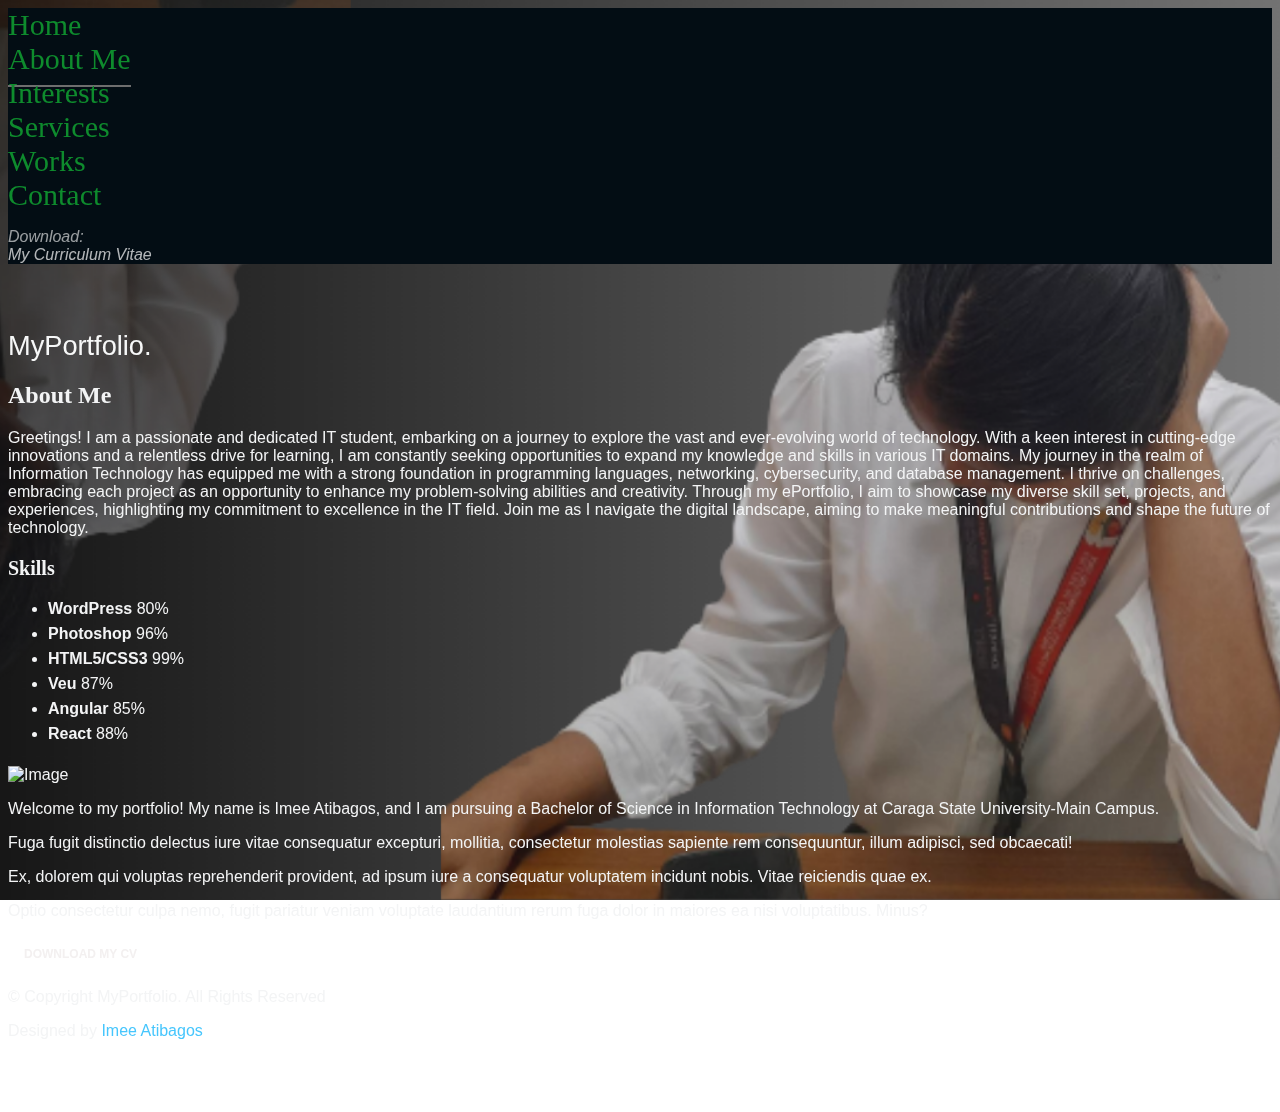
==== about.html @ cf2fdc75 "Remove unnecessary files" ====
<!DOCTYPE html>
<html lang="en">
  <head>
    <meta charset="utf-8" />
    <meta content="width=device-width, initial-scale=1.0" name="viewport" />

    <title>MyPortfolio Bootstrap Template - About</title>
    <meta content="" name="description" />
    <meta content="" name="keywords" />

    <!-- Favicons -->
    <link href="assets/img/favicon.png" rel="icon" />
    <link href="assets/img/apple-touch-icon.png" rel="apple-touch-icon" />

    <!-- Google Fonts -->
    <link
      href="https://fonts.googleapis.com/css?family=https://fonts.googleapis.com/css?family=Inconsolata:400,500,600,700|Raleway:400,400i,500,500i,600,600i,700,700i"
      rel="stylesheet"
    />

    <!-- Vendor CSS Files -->
    <link href="assets/vendor/aos/aos.css" rel="stylesheet" />
    <link
      href="assets/vendor/bootstrap/css/bootstrap.min.css"
      rel="stylesheet"
    />
    <link
      href="assets/vendor/bootstrap-icons/bootstrap-icons.css"
      rel="stylesheet"
    />
    <link href="assets/vendor/swiper/swiper-bundle.min.css" rel="stylesheet" />

    <!-- Template Main CSS File -->
    <link href="assets/css/style.css" rel="stylesheet" />

    <!-- =======================================================
  * Template Name: MyPortfolio
  * Updated: Sep 18 2023 with Bootstrap v5.3.2
  * Template URL: https://bootstrapmade.com/myportfolio-bootstrap-portfolio-website-template/
  * Author: BootstrapMade.com
  * License: https://bootstrapmade.com/license/
  ======================================================== -->
  </head>

  <body>
    <!-- ======= Navbar ======= -->
    <div class="collapse navbar-collapse custom-navmenu" id="main-navbar">
      <div class="container py-2 py-md-5">
        <div class="row align-items-start">
          <div class="col-md-2">
            <ul class="custom-menu">
              <li><a href="index.html">Home</a></li>
              <li class="active"><a href="about.html">About Me</a></li>
              <li><a href="interest.html">Interests</a></li>
              <li><a href="services.html">Services</a></li>
              <li><a href="works.html">Works</a></li>
              <li><a href="contact.html">Contact</a></li>
            </ul>
          </div>
          <div class="col-md-6 d-none d-md-block mr-auto">
            <div class="tweet d-flex">
              <div>
                <p>
                  <em
                    >Download: <br />
                    <a
                      href="https://www.dropbox.com/scl/fi/8oa3e399n6wpllm9c91nt/Curriculum-Vitae-Atibagos-1.docx?rlkey=3xymwrsg6tn0hledhsqw6wr71&dl=0"
                      >My Curriculum Vitae</a
                    ></em
                  >
                </p>
              </div>
            </div>
          </div>
        </div>
      </div>
    </div>

    <nav class="navbar navbar-light custom-navbar">
      <div class="container">
        <a class="navbar-brand" href="index.html">MyPortfolio.</a>
        <a
          href="#"
          class="burger"
          data-bs-toggle="collapse"
          data-bs-target="#main-navbar"
        >
          <span></span>
        </a>
      </div>
    </nav>

    <main id="main">
      <section class="section pb-5">
        <div class="container">
          <div class="row mb-5 align-items-end">
            <div class="col-md-6" data-aos="fade-up">
              <h2>About Me</h2>
              <p class="mb-0">
                Greetings! I am a passionate and dedicated IT student, embarking
                on a journey to explore the vast and ever-evolving world of
                technology. With a keen interest in cutting-edge innovations and
                a relentless drive for learning, I am constantly seeking
                opportunities to expand my knowledge and skills in various IT
                domains. My journey in the realm of Information Technology has
                equipped me with a strong foundation in programming languages,
                networking, cybersecurity, and database management. I thrive on
                challenges, embracing each project as an opportunity to enhance
                my problem-solving abilities and creativity. Through my
                ePortfolio, I aim to showcase my diverse skill set, projects,
                and experiences, highlighting my commitment to excellence in the
                IT field. Join me as I navigate the digital landscape, aiming to
                make meaningful contributions and shape the future of
                technology.
              </p>
            </div>
          </div>

          <div class="row">
            <div class="col-md-4 ml-auto order-2" data-aos="fade-up">
              <h3 class="h3 mb-4">Skills</h3>
              <ul class="list-unstyled">
                <li class="mb-3">
                  <div class="d-flex mb-1">
                    <strong>WordPress</strong>
                    <span class="ml-auto">80%</span>
                  </div>
                  <div class="progress custom-progress">
                    <div
                      class="progress-bar"
                      role="progressbar"
                      style="width: 80%"
                      aria-valuenow="80"
                      aria-valuemin="0"
                      aria-valuemax="100"
                    ></div>
                  </div>
                </li>
                <li class="mb-3">
                  <div class="d-flex mb-1">
                    <strong>Photoshop</strong>
                    <span class="ml-auto">96%</span>
                  </div>
                  <div class="progress custom-progress">
                    <div
                      class="progress-bar"
                      role="progressbar"
                      style="width: 96%"
                      aria-valuenow="96"
                      aria-valuemin="0"
                      aria-valuemax="100"
                    ></div>
                  </div>
                </li>
                <li class="mb-3">
                  <div class="d-flex mb-1">
                    <strong>HTML5/CSS3</strong>
                    <span class="ml-auto">99%</span>
                  </div>
                  <div class="progress custom-progress">
                    <div
                      class="progress-bar"
                      role="progressbar"
                      style="width: 99%"
                      aria-valuenow="99"
                      aria-valuemin="0"
                      aria-valuemax="100"
                    ></div>
                  </div>
                </li>
                <li class="mb-3">
                  <div class="d-flex mb-1">
                    <strong>Veu</strong>
                    <span class="ml-auto">87%</span>
                  </div>
                  <div class="progress custom-progress">
                    <div
                      class="progress-bar"
                      role="progressbar"
                      style="width: 87%"
                      aria-valuenow="87"
                      aria-valuemin="0"
                      aria-valuemax="100"
                    ></div>
                  </div>
                </li>
                <li class="mb-3">
                  <div class="d-flex mb-1">
                    <strong>Angular</strong>
                    <span class="ml-auto">85%</span>
                  </div>
                  <div class="progress custom-progress">
                    <div
                      class="progress-bar"
                      role="progressbar"
                      style="width: 85%"
                      aria-valuenow="85"
                      aria-valuemin="0"
                      aria-valuemax="100"
                    ></div>
                  </div>
                </li>
                <li class="mb-3">
                  <div class="d-flex mb-1">
                    <strong>React</strong>
                    <span class="ml-auto">88%</span>
                  </div>
                  <div class="progress custom-progress">
                    <div
                      class="progress-bar"
                      role="progressbar"
                      style="width: 88%"
                      aria-valuenow="88"
                      aria-valuemin="0"
                      aria-valuemax="100"
                    ></div>
                  </div>
                </li>
              </ul>
            </div>

            <div class="col-md-7 mb-5 mb-md-0" data-aos="fade-up">
              <p>
                <img src="assets/img/me.png" alt="Image" class="img-fluid" />
              </p>
              <p>
                Welcome to my portfolio! My name is Imee Atibagos, and I am
                pursuing a Bachelor of Science in Information Technology at
                Caraga State University-Main Campus.
              </p>
              <p>
                Fuga fugit distinctio delectus iure vitae consequatur excepturi,
                mollitia, consectetur molestias sapiente rem consequuntur, illum
                adipisci, sed obcaecati!
              </p>
              <p>
                Ex, dolorem qui voluptas reprehenderit provident, ad ipsum iure
                a consequatur voluptatem incidunt nobis. Vitae reiciendis quae
                ex.
              </p>
              <p>
                Optio consectetur culpa nemo, fugit pariatur veniam voluptate
                laudantium rerum fuga dolor in maiores ea nisi voluptatibus.
                Minus?
              </p>
              <p><a href="#" class="readmore">Download my CV</a></p>
            </div>
          </div>
        </div>
      </section>
    </main>
    <!-- End #main -->

    <!-- ======= Footer ======= -->
    <footer class="footer" role="contentinfo">
      <div class="container">
        <div class="row">
          <div class="col-sm-6">
            <p class="mb-1">
              &copy; Copyright MyPortfolio. All Rights Reserved
            </p>
            <div class="credits">
              <!--
            All the links in the footer should remain intact.
            You can delete the links only if you purchased the pro version.
            Licensing information: https://bootstrapmade.com/license/
            Purchase the pro version with working PHP/AJAX contact form: https://bootstrapmade.com/buy/?theme=MyPortfolio
          -->
              Designed by <a href="index.html">Imee Atibagos</a>
            </div>
          </div>
          <div class="col-sm-6 social text-md-end">
            <a href="#"><span class="bi bi-twitter"></span></a>
            <a href="#"><span class="bi bi-facebook"></span></a>
            <a href="#"><span class="bi bi-instagram"></span></a>
            <a href="#"><span class="bi bi-linkedin"></span></a>
          </div>
        </div>
      </div>
    </footer>

    <a
      href="#"
      class="back-to-top d-flex align-items-center justify-content-center"
      ><i class="bi bi-arrow-up-short"></i
    ></a>

    <!-- Vendor JS Files -->
    <script src="assets/vendor/aos/aos.js"></script>
    <script src="assets/vendor/bootstrap/js/bootstrap.bundle.min.js"></script>
    <script src="assets/vendor/isotope-layout/isotope.pkgd.min.js"></script>
    <script src="assets/vendor/swiper/swiper-bundle.min.js"></script>
    <script src="assets/vendor/php-email-form/validate.js"></script>

    <!-- Template Main JS File -->
    <script src="assets/js/main.js"></script>
  </body>
</html>
---- assets/css/style.css ----
/**
* Template Name: MyPortfolio
* Updated: Sep 18 2023 with Bootstrap v5.3.2
* Template URL: https://bootstrapmade.com/myportfolio-bootstrap-portfolio-website-template/
* Author: BootstrapMade.com
* License: https://bootstrapmade.com/license/
*/

/*--------------------------------------------------------------
# General
--------------------------------------------------------------*/
body {
  font-family: "Open Sans", sans-serif;
  background-color: #7eaff0;
  color: #f3f4f5;
  position: relative;
  background: transparent;
}

body::before {
  content: "";
  position: fixed;
  background: #7eaff0 url("../img/imee.png") top right no-repeat;
  background-size: cover;
  left: 0;
  right: 0;
  top: 0;
  height: 100vh;
  z-index: -1;
}

@media (min-width: 1024px) {
  body::before {
    background-attachment: fixed;
  }
}

a {
  color: #f7f8f8;
  text-decoration: none;
}

a:hover {
  color: #7eaff0;
  text-decoration: none;
}

h1,
h2,
h3,
h4,
h5,
h6 {
  font-family: Georgia, "Times New Roman", Times, serif;
}

.sec {
  padding: 2rem 0;
}

.desc {
  font-size: 70px;
}
.filters a {
  text-decoration: none;
  color: #f4f1f1;
  display: inline-block;
  padding-left: 10px;
  padding-right: 10px;
  position: relative;
}

.filters a:hover,
.filters a:focus,
.filters a:active {
  text-decoration: none;
}

.filters a:hover:before {
  content: "";
  position: absolute;
  left: 10px;
  right: 10px;
  bottom: 0;
  height: 1px;
  background-color: #69ca8696;
}

.filters a.active {
  color: #fbfafa;
}

.filters a.active:before {
  content: "";
  position: absolute;
  left: 10px;
  right: 10px;
  bottom: 0;
  height: 1px;
  background-color: #2dbd40;
}

.item {
  border: none;
  margin-bottom: 30px;
}

.item .item-wrap {
  display: block;
  position: relative;
  overflow: hidden;
}

.item .item-wrap:after {
  z-index: 2;
  position: absolute;
  content: "";
  top: 0;
  left: 0;
  right: 0;
  bottom: 0;
  background: rgba(0, 0, 0, 0.4);
  visibility: hidden;
  opacity: 0;
  transition: 0.3s all ease-in-out;
}

.item .item-wrap img {
  transition: 0.3s transform ease;
  transform: scale(1);
}

.item .item-wrap > .work-info {
  position: absolute;
  top: 50%;
  width: 100%;
  text-align: center;
  z-index: 3;
  transform: translateY(-50%);
  color: #ededf3;
  opacity: 0;
  visibility: hidden;
  margin-top: 20px;
  transition: 0.3s all ease;
}

.item .item-wrap > .work-info h3 {
  font-size: 20px;
  margin-bottom: 0;
}

.item .item-wrap > .work-info span {
  font-size: 14px;
  text-transform: uppercase;
  letter-spacing: 0.2rem;
}

.item .item-wrap:hover {
  text-decoration: none;
}

.item .item-wrap:hover img {
  transform: scale(1.05);
}

.item .item-wrap:hover:after {
  opacity: 1;
  visibility: visible;
}

.item .item-wrap:hover .work-info {
  margin-top: 0px;
  opacity: 1;
  visibility: visible;
}

.testimonial-wrap {
  padding: 50px 50px 80px 50px;
  background: transparent;
}

.testimonial-wrap .testimonial {
  text-align: center;
  max-width: 1000px;
  margin: 0 auto;
}

.testimonial-wrap .testimonial img {
  width: 1000px;
  margin: 0 auto 20px auto;
}

.testimonial-wrap .testimonial blockquote p {
  font-size: 20px;
}

.h3 {
  font-size: 20px;
}

.h4 {
  font-size: 16px;
}

.heading {
  font-size: 28px;
}

.readmore {
  display: inline-block;
  border: 1px solid #fff;
  padding: 10px 15px;
  font-size: 12px;
  text-transform: uppercase;
  color: #f3f0f0;
  transition: 0.2s all ease;
  font-weight: 700;
}

.readmore:active,
.readmore:focus,
.readmore:hover {
  outline: none;
}

.readmore:hover {
  color: #0f0f0f;
  text-decoration: none;
  background: #7ac4df;
}

.testimonials-slider .swiper-pagination {
  margin-top: -60px;
  position: relative;
}

.testimonials-slider .swiper-pagination .swiper-pagination-bullet {
  width: 12px;
  height: 12px;
  background-color: rgba(13, 30, 45, 0.3);
  opacity: 1;
}

.testimonials-slider .swiper-pagination .swiper-pagination-bullet-active {
  background-color: rgba(13, 30, 45, 0.6);
}

.sticky-content {
  position: sticky;
  position: -webkit-sticky;
  top: 0;
  font-size: 20px;
  font-family: Georgia, "Times New Roman", Times, serif;
  color: #e3e7dc;
  /* required */
}
.muted {
  font-style: italic;
}
.book {
  font-size: 30px;
  font-weight: 100;
}

.list-line li {
  margin-bottom: 10px;
  position: relative;
  padding-left: 30px;
}

.list-line li:before {
  content: "";
  position: absolute;
  left: 0;
  top: 0.7rem;
  width: 10px;
  height: 2px;
  background: #000;
}

.form-control {
  border-radius: 0;
  background: #080808;
  border: 1px solid transparent;
  padding-top: 10px !important;
  padding-bottom: 10px !important;
}

.form-control:active,
.form-control:focus {
  background: #060607;
  outline: none;
  box-shadow: none;
  border: 1px solid transparent;
}

.custom-progress {
  height: 7px;
  border-radius: 0;
}

.custom-progress .progress-bar {
  background: #000;
}

/* Services */
.services i {
  font-size: 40px;
}

.services h4 {
  padding-top: 10px;
}

/* Contact Form */
.php-email-form .error-message {
  display: none;
  color: #080808;
  background: #ed3c0d;
  text-align: left;
  padding: 15px;
  font-weight: 600;
}

.php-email-form .error-message br + br {
  margin-top: 25px;
}

.php-email-form .sent-message {
  display: none;
  color: #fff;
  background: #18d26e;
  text-align: center;
  padding: 15px;
  font-weight: 600;
}

.php-email-form .loading {
  display: none;
  background: #0a0909;
  text-align: center;
  padding: 15px;
}

.php-email-form .loading:before {
  content: "";
  display: inline-block;
  border-radius: 50%;
  width: 24px;
  height: 24px;
  margin: 0 10px -6px 0;
  border: 3px solid #18d26e;
  border-top-color: #fff;
  animation: animate-loading 1s linear infinite;
}

@keyframes animate-loading {
  0% {
    transform: rotate(0deg);
  }

  100% {
    transform: rotate(360deg);
  }
}

/*--------------------------------------------------------------
# Header
--------------------------------------------------------------*/
/* Custom Navmenu */
.custom-navmenu {
  background: #030d14;
}

.custom-navmenu .custom-menu,
.custom-navmenu .custom-menu li {
  padding: 0;
  margin: 0;
  list-style: none;
}

.custom-navmenu .custom-menu li {
  margin-bottom: 0;
  font-size: 30px;
  font-family: fantasy;
}

.custom-navmenu .custom-menu li a {
  color: #0e8b2d;
  padding: 10px 0 !important;
}

.custom-navmenu .custom-menu li a:hover {
  text-decoration: none;
  position: relative;
}

.custom-navmenu .custom-menu li.active a {
  transform: matrix3d;
  width: 0;
  right: 50%;
  bottom: -5px;

  content: "";
  height: 4px;
  border-bottom: 2px solid #6e6e6e;
  transition: width 0.4s;
}
.custom-navmenu .custom-menu li.active a:hover {
  width: 50%;
}

.custom-navmenu h3 {
  font-size: 20px;
  color: #fff;
}

.custom-navmenu p {
  color: rgba(255, 255, 255, 0.6);
}

.custom-navmenu a {
  color: rgba(255, 255, 255, 0.7);
}

.custom-navmenu a:hover {
  color: #ffffff;
}

/* Custom Navbar */
.custom-navbar {
  padding-top: 50px;
  width: 100%;
}

@media (max-width: 780px) {
  .custom-navbar > .container {
    padding-right: 0;
    padding-left: 0;
  }
}

.custom-navbar .navbar-brand {
  font-size: 1.7rem;
}

/* Burger */
.burger {
  width: 28px;
  height: 32px;
  cursor: pointer;
  position: relative;
}

.burger:before,
.burger span,
.burger:after {
  width: 100%;
  height: 2px;
  display: block;
  background: #0bf129;
  border-radius: 2px;
  position: absolute;
  opacity: 1;
}

.burger:before,
.burger:after {
  transition: top 0.35s cubic-bezier(0.23, 1, 0.32, 1),
    transform 0.35s cubic-bezier(0.23, 1, 0.32, 1),
    opacity 0.35s cubic-bezier(0.23, 1, 0.32, 1),
    background-color 1.15s cubic-bezier(0.86, 0, 0.07, 1);
  -webkit-transition: top 0.35s cubic-bezier(0.23, 1, 0.32, 1),
    -webkit-transform 0.35s cubic-bezier(0.23, 1, 0.32, 1),
    opacity 0.35s cubic-bezier(0.23, 1, 0.32, 1),
    background-color 1.15s cubic-bezier(0.86, 0, 0.07, 1);
  content: "";
}

.burger:before {
  top: 4px;
}

.burger span {
  top: 15px;
}

.burger:after {
  top: 26px;
}

/* Hover */
.burger:hover:before {
  top: 7px;
}

.burger:hover:after {
  top: 23px;
}

/* Click */
.burger.active span {
  opacity: 0;
}

.burger.active:before,
.burger.active:after {
  top: 40%;
}

.burger.active:before {
  transform: rotate(45deg);
}

.burger.active:after {
  transform: rotate(-45deg);
}

.burger:focus {
  outline: none;
}

/*--------------------------------------------------------------
# Footer
--------------------------------------------------------------*/
.footer {
  padding: 0 0 4rem 0;
}

.footer a {
  color: #46c6fd;
}

.header {
  columns: #fff;
  position: relative;
  bottom: 8%;
}
.header h1 {
  font-size: 70px;
  padding: 5;
  text-align: center;
  line-height: 50px;
  margin-right: 8px;
  margin-top: 400px;
  color: transparent;
  -webkit-text-stroke: 1px 3fff;
  background: url("../img/tape.png");
  -webkit-background-clip: text;
  background-position: 0 0;
  animation: back 20s linear infinite;
  font-family: Cambria, Cochin, Georgia, Times, "Times New Roman", serif;
}

@keyframes back {
  100% {
    background-position: 2000px 0;
  }
}

.header h2 {
  text-align: center;
  font-size: 25px;
  font-weight: 600;
  color: rgba(255, 255, 255, 0.8);
  margin: 15px 0 0 0;
  font-family: "Poppins", sans-serif;
}

.header h2 span {
  color: #fff;
  border-bottom: 2px solid #18d26e;
  padding-bottom: 6px;
}

.food {
  font-size: 30px;
  font-family: "Times New Roman", Times, serif;
}
.foodie {
  font-size: 18px;
  font-family: Georgia, "Times New Roman", Times, serif;
}
.fooda {
  font-size: 20px;
  font-style: italic;
}

.cert {
  font-family: cursive;
  color: #18d26e;
}
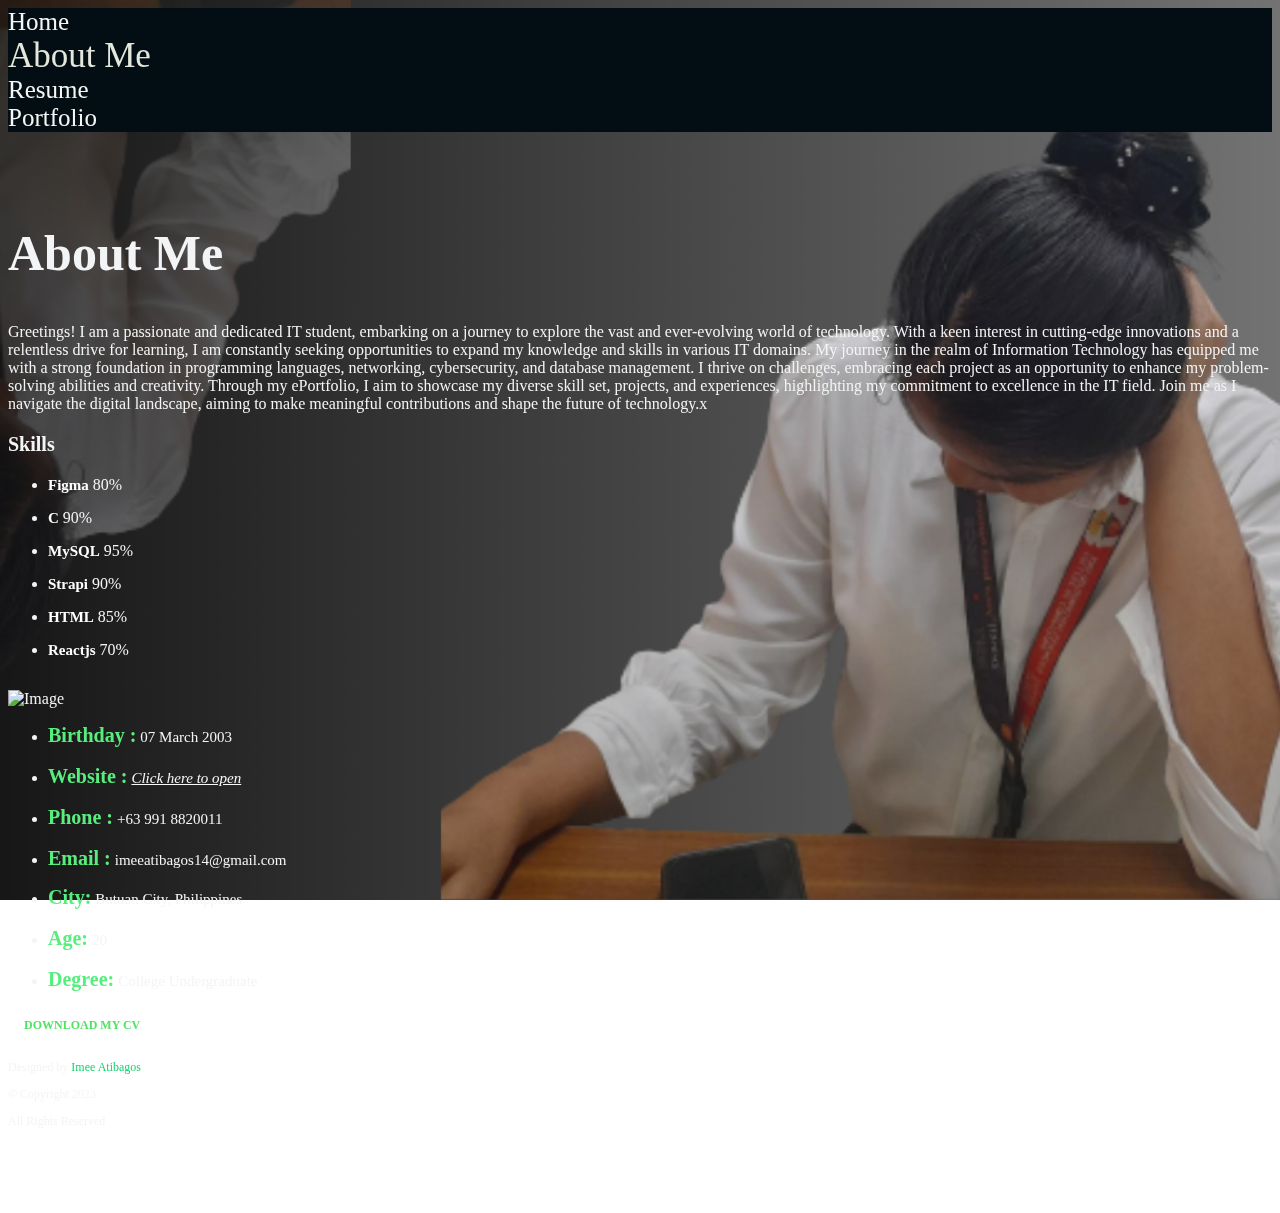
==== commit 39fb06ed: "Modify file" ====
--- a/about.html
+++ b/about.html
@@ -9,7 +9,7 @@
     <meta content="" name="keywords" />
 
     <!-- Favicons -->
-    <link href="assets/img/favicon.png" rel="icon" />
+    <link href="assets/img/icons8-i.gif" rel="icon" />
     <link href="assets/img/apple-touch-icon.png" rel="apple-touch-icon" />
 
     <!-- Google Fonts -->
@@ -46,39 +46,21 @@
     <!-- ======= Navbar ======= -->
     <div class="collapse navbar-collapse custom-navmenu" id="main-navbar">
       <div class="container py-2 py-md-5">
-        <div class="row align-items-start">
+        <div class="row justify-content-start">
           <div class="col-md-2">
-            <ul class="custom-menu">
+            <ul class="custom-menu list-unstyled">
               <li><a href="index.html">Home</a></li>
               <li class="active"><a href="about.html">About Me</a></li>
-              <li><a href="interest.html">Interests</a></li>
-              <li><a href="services.html">Services</a></li>
-              <li><a href="works.html">Works</a></li>
-              <li><a href="contact.html">Contact</a></li>
+              <li><a href="resume.html">Resume</a></li>
+              <li><a href="portfolio.html">Portfolio</a></li>
             </ul>
-          </div>
-          <div class="col-md-6 d-none d-md-block mr-auto">
-            <div class="tweet d-flex">
-              <div>
-                <p>
-                  <em
-                    >Download: <br />
-                    <a
-                      href="https://www.dropbox.com/scl/fi/8oa3e399n6wpllm9c91nt/Curriculum-Vitae-Atibagos-1.docx?rlkey=3xymwrsg6tn0hledhsqw6wr71&dl=0"
-                      >My Curriculum Vitae</a
-                    ></em
-                  >
-                </p>
-              </div>
-            </div>
           </div>
         </div>
       </div>
     </div>
 
-    <nav class="navbar navbar-light custom-navbar">
+    <nav class="ms-3 navbar navbar-light custom-navbar">
       <div class="container">
-        <a class="navbar-brand" href="index.html">MyPortfolio.</a>
         <a
           href="#"
           class="burger"
@@ -93,37 +75,31 @@
     <main id="main">
       <section class="section pb-5">
         <div class="container">
-          <div class="row mb-5 align-items-end">
+          <div class="row mb-5 mt-5 align-items-end">
             <div class="col-md-6" data-aos="fade-up">
-              <h2>About Me</h2>
-              <p class="mb-0">
-                Greetings! I am a passionate and dedicated IT student, embarking
-                on a journey to explore the vast and ever-evolving world of
-                technology. With a keen interest in cutting-edge innovations and
-                a relentless drive for learning, I am constantly seeking
-                opportunities to expand my knowledge and skills in various IT
-                domains. My journey in the realm of Information Technology has
-                equipped me with a strong foundation in programming languages,
-                networking, cybersecurity, and database management. I thrive on
-                challenges, embracing each project as an opportunity to enhance
-                my problem-solving abilities and creativity. Through my
-                ePortfolio, I aim to showcase my diverse skill set, projects,
-                and experiences, highlighting my commitment to excellence in the
-                IT field. Join me as I navigate the digital landscape, aiming to
-                make meaningful contributions and shape the future of
-                technology.
+              <h2 class="abt">About Me</h2>
+              <p class="greet mb-0">
+                Greetings! I am a passionate and dedicated IT student, embarking on a journey to explore the vast 
+                and ever-evolving world of technology. With a keen interest in cutting-edge innovations and a
+                 relentless drive for learning, I am constantly seeking opportunities to expand my knowledge and
+                  skills in various IT domains. My journey in the realm of Information Technology has equipped me
+                   with a strong foundation in programming languages, networking, cybersecurity, and database management.
+                    I thrive on challenges, embracing each project as an opportunity to enhance my problem-solving 
+                    abilities and creativity. Through my ePortfolio, I aim to showcase my diverse skill set, projects,
+                     and experiences, highlighting my commitment to excellence in the IT field. Join me as I navigate 
+                     the digital landscape, aiming to make meaningful contributions and shape the future of technology.x
               </p>
             </div>
           </div>
 
           <div class="row">
             <div class="col-md-4 ml-auto order-2" data-aos="fade-up">
-              <h3 class="h3 mb-4">Skills</h3>
+              <h3 class="skill">Skills</h3>
               <ul class="list-unstyled">
                 <li class="mb-3">
                   <div class="d-flex mb-1">
-                    <strong>WordPress</strong>
-                    <span class="ml-auto">80%</span>
+                    <strong class="frame">Figma</strong>
+                    <span class="ml-auto ms-3 mb-2">80%</span>
                   </div>
                   <div class="progress custom-progress">
                     <div
@@ -138,56 +114,56 @@
                 </li>
                 <li class="mb-3">
                   <div class="d-flex mb-1">
-                    <strong>Photoshop</strong>
-                    <span class="ml-auto">96%</span>
-                  </div>
-                  <div class="progress custom-progress">
-                    <div
-                      class="progress-bar"
-                      role="progressbar"
-                      style="width: 96%"
-                      aria-valuenow="96"
-                      aria-valuemin="0"
-                      aria-valuemax="100"
-                    ></div>
-                  </div>
-                </li>
-                <li class="mb-3">
-                  <div class="d-flex mb-1">
-                    <strong>HTML5/CSS3</strong>
-                    <span class="ml-auto">99%</span>
-                  </div>
-                  <div class="progress custom-progress">
-                    <div
-                      class="progress-bar"
-                      role="progressbar"
-                      style="width: 99%"
-                      aria-valuenow="99"
-                      aria-valuemin="0"
-                      aria-valuemax="100"
-                    ></div>
-                  </div>
-                </li>
-                <li class="mb-3">
-                  <div class="d-flex mb-1">
-                    <strong>Veu</strong>
-                    <span class="ml-auto">87%</span>
-                  </div>
-                  <div class="progress custom-progress">
-                    <div
-                      class="progress-bar"
-                      role="progressbar"
-                      style="width: 87%"
-                      aria-valuenow="87"
-                      aria-valuemin="0"
-                      aria-valuemax="100"
-                    ></div>
-                  </div>
-                </li>
-                <li class="mb-3">
-                  <div class="d-flex mb-1">
-                    <strong>Angular</strong>
-                    <span class="ml-auto">85%</span>
+                    <strong class="frame">C</strong>
+                    <span class="ml-auto ms-3 mb-2">90%</span>
+                  </div>
+                  <div class="progress custom-progress">
+                    <div
+                      class="progress-bar"
+                      role="progressbar"
+                      style="width: 90%"
+                      aria-valuenow="90"
+                      aria-valuemin="0"
+                      aria-valuemax="100"
+                    ></div>
+                  </div>
+                </li>
+                <li class="mb-3">
+                  <div class="d-flex mb-1">
+                    <strong class="frame">MySQL</strong>
+                    <span class="ml-auto ms-3 mb-2">95%</span>
+                  </div>
+                  <div class="progress custom-progress">
+                    <div
+                      class="progress-bar"
+                      role="progressbar"
+                      style="width: 95%"
+                      aria-valuenow="95"
+                      aria-valuemin="0"
+                      aria-valuemax="100"
+                    ></div>
+                  </div>
+                </li>
+                <li class="mb-3">
+                  <div class="d-flex mb-1">
+                    <strong class="frame">Strapi</strong>
+                    <span class="ml-auto ms-3 mb-2">90%</span>
+                  </div>
+                  <div class="progress custom-progress">
+                    <div
+                      class="progress-bar"
+                      role="progressbar"
+                      style="width: 90%"
+                      aria-valuenow="90"
+                      aria-valuemin="0"
+                      aria-valuemax="100"
+                    ></div>
+                  </div>
+                </li>
+                <li class="mb-3">
+                  <div class="d-flex mb-1">
+                    <strong class="frame">HTML</strong>
+                    <span class="ml-auto ms-3 mb-2">85%</span>
                   </div>
                   <div class="progress custom-progress">
                     <div
@@ -202,15 +178,15 @@
                 </li>
                 <li class="mb-3">
                   <div class="d-flex mb-1">
-                    <strong>React</strong>
-                    <span class="ml-auto">88%</span>
-                  </div>
-                  <div class="progress custom-progress">
-                    <div
-                      class="progress-bar"
-                      role="progressbar"
-                      style="width: 88%"
-                      aria-valuenow="88"
+                    <strong class="frame">Reactjs</strong>
+                    <span class="ml-auto ms-3 mb-2">70%</span>
+                  </div>
+                  <div class="progress custom-progress">
+                    <div
+                      class="progress-bar"
+                      role="progressbar"
+                      style="width: 70%"
+                      aria-valuenow="70"
                       aria-valuemin="0"
                       aria-valuemax="100"
                     ></div>
@@ -218,36 +194,42 @@
                 </li>
               </ul>
             </div>
-
+           
             <div class="col-md-7 mb-5 mb-md-0" data-aos="fade-up">
               <p>
                 <img src="assets/img/me.png" alt="Image" class="img-fluid" />
               </p>
-              <p>
-                Welcome to my portfolio! My name is Imee Atibagos, and I am
-                pursuing a Bachelor of Science in Information Technology at
-                Caraga State University-Main Campus.
-              </p>
-              <p>
-                Fuga fugit distinctio delectus iure vitae consequatur excepturi,
-                mollitia, consectetur molestias sapiente rem consequuntur, illum
-                adipisci, sed obcaecati!
-              </p>
-              <p>
-                Ex, dolorem qui voluptas reprehenderit provident, ad ipsum iure
-                a consequatur voluptatem incidunt nobis. Vitae reiciendis quae
-                ex.
-              </p>
-              <p>
-                Optio consectetur culpa nemo, fugit pariatur veniam voluptate
-                laudantium rerum fuga dolor in maiores ea nisi voluptatibus.
-                Minus?
-              </p>
-              <p><a href="#" class="readmore">Download my CV</a></p>
+              
+              <ul class="list-unstyled">
+                <li><i class="bi bi-chevron-right"></i> <strong class="line">Birthday :</strong> <span class="att">07 March 2003</span></li>
+                <br>
+                <div>
+                <li><i class="bi bi-chevron-right"></i> <strong class="line">Website :</strong> <a href="https://mee-chan.github.io/" class="att"><i><u>Click here to open</u></i></a> </li> 
+              </div>
+              <br>
+                <li><i class="bi bi-chevron-right"></i> <strong class="line">Phone :</strong> <span class="att">+63 991 8820011</span></li>
+                <br>
+                <li><i class="bi bi-chevron-right"></i> <strong class="line">Email :</strong> <span class="att">imeeatibagos14@gmail.com</span></li>
+              </ul>
+
+                <div class="col-lg-6">
+                  <ul class="list-unstyled">
+                        <li><i class="bi bi-chevron-right"></i> <strong class="line">City:</strong> <span class="att">Butuan City, Philippines</span></li>
+                          <br>
+                         <li><i class="bi bi-chevron-right"></i> <strong class="line">Age:</strong> <span class="att">20</span></li>
+                         <br>
+                  <li><i class="bi bi-chevron-right"></i> <strong class="line">Degree:</strong> <span class="att">College Undergraduate</span></li>
+                </ul>
+              </div>
+              </div>
+            </div>
+              <p><a href="https://www.dropbox.com/scl/fi/8oa3e399n6wpllm9c91nt/Curriculum-Vitae-Atibagos-1.docx?rlkey=3xymwrsg6tn0hledhsqw6wr71&dl=0" class="readmore">Download my CV</a></p>
             </div>
           </div>
         </div>
       </section>
+      <section>
+        
     </main>
     <!-- End #main -->
 
@@ -255,28 +237,21 @@
     <footer class="footer" role="contentinfo">
       <div class="container">
         <div class="row">
-          <div class="col-sm-6">
+          <div class="credits text-lg-end">
+            <!--
+          All the links in the footer should remain intact.
+          You can delete the links only if you purchased the pro version.
+          Licensing information: https://bootstrapmade.com/license/
+          Purchase the pro version with working PHP/AJAX contact form: https://bootstrapmade.com/buy/?theme=MyPortfolio
+        -->
+            Designed by <a href="index.html">Imee Atibagos</a>
+            <p class="m-1 text-lg-end">&copy; Copyright 2023</p>
+          </div>
+          <div class="col-sm-12 text-lg-end">
             <p class="mb-1">
-              &copy; Copyright MyPortfolio. All Rights Reserved
+              All Rights Reserved
             </p>
-            <div class="credits">
-              <!--
-            All the links in the footer should remain intact.
-            You can delete the links only if you purchased the pro version.
-            Licensing information: https://bootstrapmade.com/license/
-            Purchase the pro version with working PHP/AJAX contact form: https://bootstrapmade.com/buy/?theme=MyPortfolio
-          -->
-              Designed by <a href="index.html">Imee Atibagos</a>
-            </div>
-          </div>
-          <div class="col-sm-6 social text-md-end">
-            <a href="#"><span class="bi bi-twitter"></span></a>
-            <a href="#"><span class="bi bi-facebook"></span></a>
-            <a href="#"><span class="bi bi-instagram"></span></a>
-            <a href="#"><span class="bi bi-linkedin"></span></a>
-          </div>
-        </div>
-      </div>
+          </div>
     </footer>
 
     <a
--- a/assets/css/style.css
+++ b/assets/css/style.css
@@ -10,7 +10,7 @@
 # General
 --------------------------------------------------------------*/
 body {
-  font-family: "Open Sans", sans-serif;
+  font-family: Cambria, Cochin, Georgia, Times, "Times New Roman", serif;
   background-color: #7eaff0;
   color: #f3f4f5;
   position: relative;
@@ -51,7 +51,7 @@
 h4,
 h5,
 h6 {
-  font-family: Georgia, "Times New Roman", Times, serif;
+  font-family: Cambria, Cochin, Georgia, Times, "Times New Roman", serif;
 }
 
 .sec {
@@ -68,6 +68,7 @@
   padding-left: 10px;
   padding-right: 10px;
   position: relative;
+  font-size: 20px;
 }
 
 .filters a:hover,
@@ -88,6 +89,7 @@
 
 .filters a.active {
   color: #fbfafa;
+  font-size: 25px;
 }
 
 .filters a.active:before {
@@ -212,7 +214,7 @@
   padding: 10px 15px;
   font-size: 12px;
   text-transform: uppercase;
-  color: #f3f0f0;
+  color: #50e464;
   transition: 0.2s all ease;
   font-weight: 700;
 }
@@ -224,9 +226,9 @@
 }
 
 .readmore:hover {
-  color: #0f0f0f;
-  text-decoration: none;
-  background: #7ac4df;
+  color: #d8d5d5;
+  text-decoration: none;
+  background: #0c3f19;
 }
 
 .testimonials-slider .swiper-pagination {
@@ -250,7 +252,7 @@
   position: -webkit-sticky;
   top: 0;
   font-size: 20px;
-  font-family: Georgia, "Times New Roman", Times, serif;
+  font-family: Cambria, Cochin, Georgia, Times, "Times New Roman", serif;
   color: #e3e7dc;
   /* required */
 }
@@ -280,7 +282,7 @@
 
 .form-control {
   border-radius: 0;
-  background: #080808;
+  background: #9deec5;
   border: 1px solid transparent;
   padding-top: 10px !important;
   padding-bottom: 10px !important;
@@ -288,19 +290,30 @@
 
 .form-control:active,
 .form-control:focus {
-  background: #060607;
+  background: #f2f8f4;
   outline: none;
   box-shadow: none;
   border: 1px solid transparent;
 }
 
 .custom-progress {
-  height: 7px;
+  height: 15px;
   border-radius: 0;
 }
 
+.frame {
+  font-family: Cambria, Cochin, Georgia, Times, "Times New Roman", serif;
+  color: #fff;
+  font-size: 15px;
+  text-decoration: none;
+}
+
+.frame:hover {
+  text-decoration: none;
+  border-bottom: 1px solid #2e94e7;
+}
 .custom-progress .progress-bar {
-  background: #000;
+  background: #0e8b2d;
 }
 
 /* Services */
@@ -310,58 +323,6 @@
 
 .services h4 {
   padding-top: 10px;
-}
-
-/* Contact Form */
-.php-email-form .error-message {
-  display: none;
-  color: #080808;
-  background: #ed3c0d;
-  text-align: left;
-  padding: 15px;
-  font-weight: 600;
-}
-
-.php-email-form .error-message br + br {
-  margin-top: 25px;
-}
-
-.php-email-form .sent-message {
-  display: none;
-  color: #fff;
-  background: #18d26e;
-  text-align: center;
-  padding: 15px;
-  font-weight: 600;
-}
-
-.php-email-form .loading {
-  display: none;
-  background: #0a0909;
-  text-align: center;
-  padding: 15px;
-}
-
-.php-email-form .loading:before {
-  content: "";
-  display: inline-block;
-  border-radius: 50%;
-  width: 24px;
-  height: 24px;
-  margin: 0 10px -6px 0;
-  border: 3px solid #18d26e;
-  border-top-color: #fff;
-  animation: animate-loading 1s linear infinite;
-}
-
-@keyframes animate-loading {
-  0% {
-    transform: rotate(0deg);
-  }
-
-  100% {
-    transform: rotate(360deg);
-  }
 }
 
 /*--------------------------------------------------------------
@@ -381,30 +342,29 @@
 
 .custom-navmenu .custom-menu li {
   margin-bottom: 0;
+  font-size: 25px;
+  font-family: Cambria, Cochin, Georgia, Times, "Times New Roman", serif;
+}
+
+.custom-navmenu .custom-menu li a {
+  color: #f4f7f4;
+  padding: 10px 0 !important;
+}
+
+.custom-navmenu .custom-menu li a:hover {
+  text-decoration: none;
   font-size: 30px;
-  font-family: fantasy;
-}
-
-.custom-navmenu .custom-menu li a {
-  color: #0e8b2d;
-  padding: 10px 0 !important;
-}
-
-.custom-navmenu .custom-menu li a:hover {
-  text-decoration: none;
-  position: relative;
 }
 
 .custom-navmenu .custom-menu li.active a {
-  transform: matrix3d;
   width: 0;
   right: 50%;
   bottom: -5px;
-
+  font-size: 35px;
   content: "";
   height: 4px;
-  border-bottom: 2px solid #6e6e6e;
-  transition: width 0.4s;
+  color: #e3e7dc;
+  font-family: Cambria, Cochin, Georgia, Times, "Times New Roman", serif;
 }
 .custom-navmenu .custom-menu li.active a:hover {
   width: 50%;
@@ -458,7 +418,7 @@
   width: 100%;
   height: 2px;
   display: block;
-  background: #0bf129;
+  background: #18d26e;
   border-radius: 2px;
   position: absolute;
   opacity: 1;
@@ -525,10 +485,12 @@
 --------------------------------------------------------------*/
 .footer {
   padding: 0 0 4rem 0;
+  font-size: 12px;
+  font-family: Cambria, Cochin, Georgia, Times, "Times New Roman", serif;
 }
 
 .footer a {
-  color: #46c6fd;
+  color: #18d26e;
 }
 
 .header {
@@ -537,12 +499,12 @@
   bottom: 8%;
 }
 .header h1 {
-  font-size: 70px;
+  font-size: 50px;
   padding: 5;
   text-align: center;
   line-height: 50px;
   margin-right: 8px;
-  margin-top: 400px;
+  margin-top: 300px;
   color: transparent;
   -webkit-text-stroke: 1px 3fff;
   background: url("../img/tape.png");
@@ -557,14 +519,14 @@
     background-position: 2000px 0;
   }
 }
-
+/* Home */
 .header h2 {
   text-align: center;
   font-size: 25px;
   font-weight: 600;
   color: rgba(255, 255, 255, 0.8);
   margin: 15px 0 0 0;
-  font-family: "Poppins", sans-serif;
+  font-family: Cambria, Cochin, Georgia, Times, "Times New Roman", serif;
 }
 
 .header h2 span {
@@ -572,14 +534,20 @@
   border-bottom: 2px solid #18d26e;
   padding-bottom: 6px;
 }
-
+/* End Home */
+/* Icons */
+.icon {
+  width: 2px;
+  height: 2px;
+}
 .food {
   font-size: 30px;
-  font-family: "Times New Roman", Times, serif;
+  font-family: cursive;
+  color: #18d26e;
 }
 .foodie {
   font-size: 18px;
-  font-family: Georgia, "Times New Roman", Times, serif;
+  font-family: Cambria, Cochin, Georgia, Times, "Times New Roman", serif;
 }
 .fooda {
   font-size: 20px;
@@ -590,3 +558,123 @@
   font-family: cursive;
   color: #18d26e;
 }
+.proj {
+  font-family: cursive;
+  color: #18d26e;
+}
+.fram {
+  font-family: cursive;
+  color: #18d26e;
+}
+.prog {
+  background: #0e8b2d;
+}
+.contact {
+  font-family: Cambria, Cochin, Georgia, Times, "Times New Roman", serif;
+  color: #fff;
+  font-size: 20px;
+}
+
+.line {
+  font-family: Cambria, Cochin, Georgia, Times, "Times New Roman", serif;
+  font-size: 20px;
+  color: #58ee7e;
+}
+
+.att {
+  font-family: Cambria, Cochin, Georgia, Times, "Times New Roman", serif;
+  font-size: 15px;
+}
+.int {
+  font-family: cursive;
+  font-size: 15px;
+}
+/* Resume */
+.resume .resume-title {
+  font-size: 26px;
+  font-weight: 400;
+  margin-top: 20px;
+  margin-bottom: 20px;
+  color: #ece2e2;
+}
+
+.resume .resume-item {
+  padding: 0 0 20px 20px;
+  margin-top: -2px;
+  border-left: 2px solid #34b7a7;
+  position: relative;
+}
+
+.resume .resume-item h4 {
+  line-height: 18px;
+  font-size: 18px;
+  font-weight: 600;
+  font-family: cursive;
+  color: #1d685f;
+  margin-bottom: 10px;
+}
+
+.resume .resume-item h5 {
+  font-size: 16px;
+  background: #effbf9;
+  padding: 5px 15px;
+  display: inline-block;
+  font-weight: 600;
+  margin-bottom: 10px;
+  color: #34b7a7;
+}
+
+.resume .resume-item ul {
+  padding-left: 20px;
+}
+
+.resume .resume-item ul li {
+  padding-bottom: 10px;
+}
+
+.resume .resume-item:last-child {
+  padding-bottom: 0;
+}
+
+.resume .resume-item::before {
+  content: "";
+  position: absolute;
+  width: 16px;
+  height: 16px;
+  border-radius: 50px;
+  left: -9px;
+  top: 0;
+  background: #fff;
+  border: 2px solid #34b7a7;
+}
+
+.resume {
+  font-family: Cambria, Cochin, Georgia, Times, "Times New Roman", serif;
+}
+
+.title {
+  font-family: Cambria, Cochin, Georgia, Times, "Times New Roman", serif;
+  color: #58ee7e;
+}
+.first {
+  font-size: 16px;
+  font-family: Cambria, Cochin, Georgia, Times, "Times New Roman", serif;
+  margin-right: -2px;
+}
+.six {
+  font-size: 14px;
+}
+
+.res {
+  font-size: 50px;
+}
+.abt {
+  font-size: 50px;
+}
+.skill {
+  font-size: 20px;
+  font-family: Cambria, Cochin, Georgia, Times, "Times New Roman", serif;
+}
+.greet {
+  font-family: Cambria, Cochin, Georgia, Times, "Times New Roman", serif;
+}
